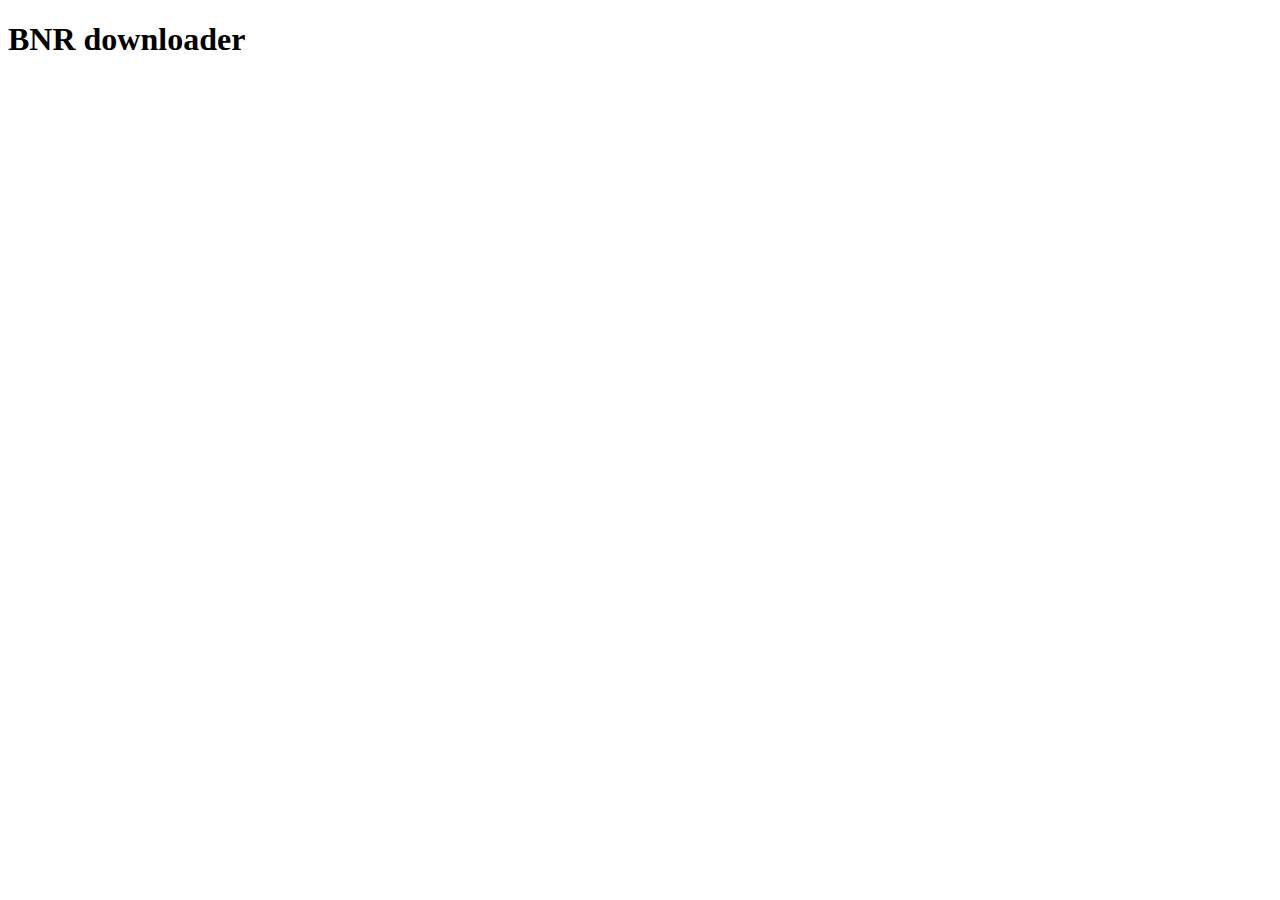
==== bnr_downloader/index.html @ a8e3ee40 "added main page and bnr_downloader placeholder page" ====
<!DOCTYPE html>
<html lang="en">
<head>
    <meta charset="UTF-8">
    <meta http-equiv="X-UA-Compatible" content="IE=edge">
    <meta name="viewport" content="width=device-width, initial-scale=1.0">
    <title>BNR downloader</title>
</head>
<body>
    <h1>BNR downloader</h1>
</body>
</html>
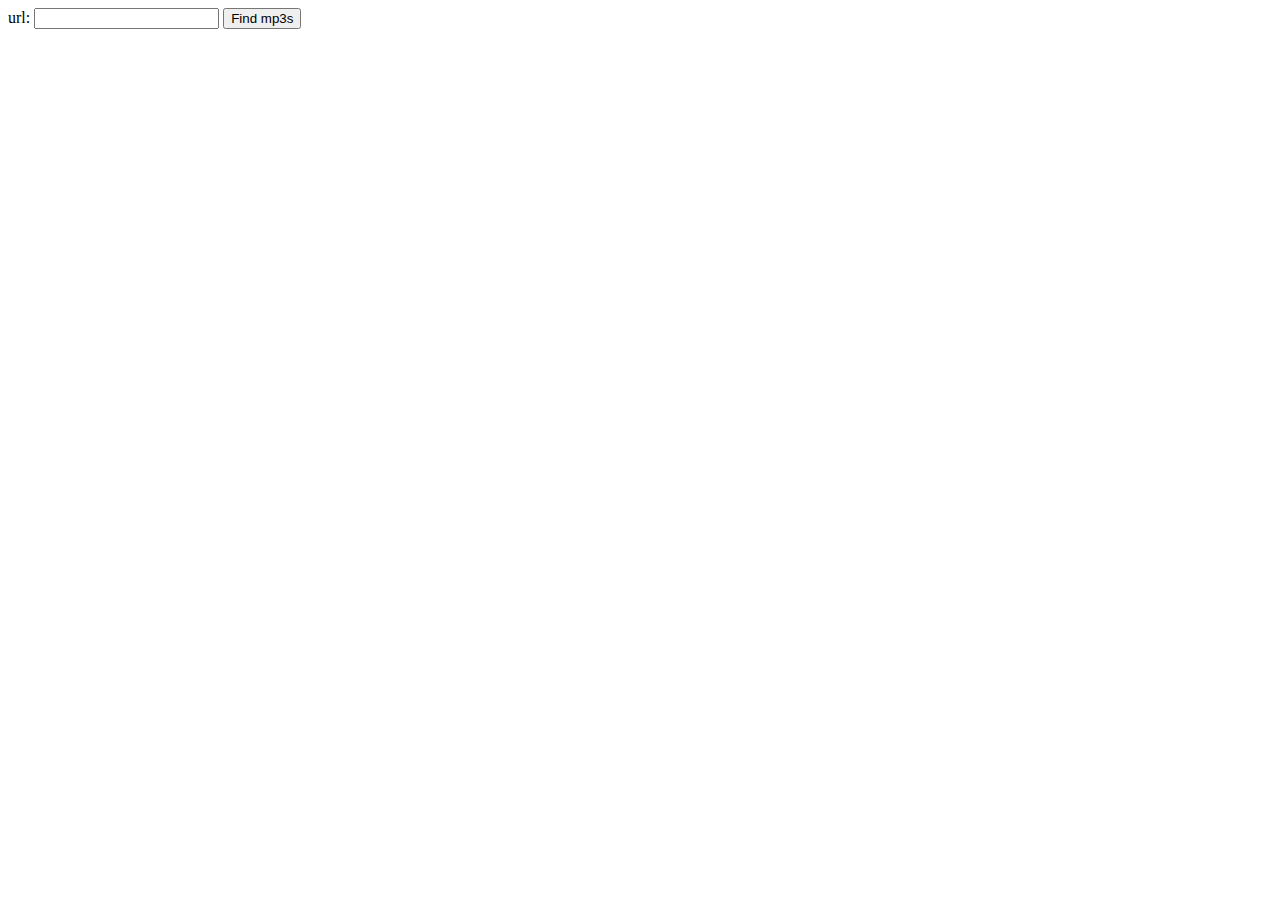
==== commit f73eab6a: "added working bnr downloader" ====
--- a/bnr_downloader/index.html
+++ b/bnr_downloader/index.html
@@ -5,8 +5,12 @@
     <meta http-equiv="X-UA-Compatible" content="IE=edge">
     <meta name="viewport" content="width=device-width, initial-scale=1.0">
     <title>BNR downloader</title>
+    <script src="index.js" defer></script>
 </head>
 <body>
-    <h1>BNR downloader</h1>
+    <label>url: </label>
+    <input type="text" id="url-input">
+    <button id="search">Find mp3s</button>
+    <div id="results"></div>
 </body>
 </html>